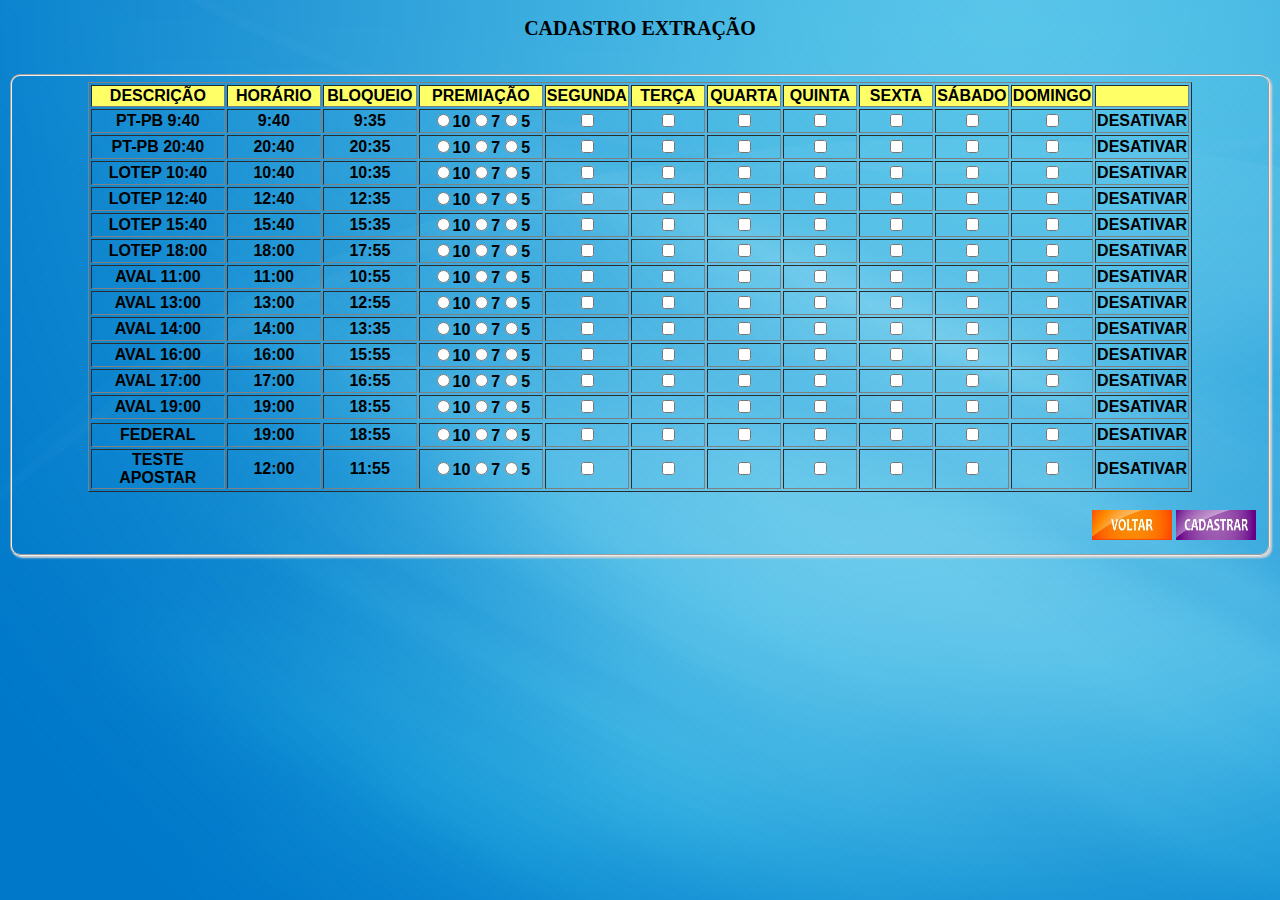
==== ftp site/CadastroExtracao.html @ 75814ef1 "commit 2 - ftp e teste de dados" ====
<!DOCTYPE html>
<html lang="pt-br">
<head>


     <meta charset="utf-8">
	<title>| CADASTRO EXTRAÇÃO |</title>
	<h2>CADASTRO EXTRAÇÃO</h2>
	<link rel="stylesheet" href="css/estilo1.css"/>
  <script src="cadastro.js"></script>
	
</head>
<style>
			html {
   			 min-height: 100%; 
		}

	body {
background: url("img/img01.jpg");

		}

	</style>
  
	<div>
<body>
<form class="formcad">
</div>
	<br/>
  
	<center>
<fieldset id="f001">

<center><table border="1">
<tr><center>
  <td width="130" bgcolor="#ffff66"><center>DESCRIÇÃO</center></td>
  <td width="90" bgcolor="#ffff66"><center>HORÁRIO</center></td>
  <td width="90" bgcolor="#ffff66"><center>BLOQUEIO</center></td>
  <td width="90" bgcolor="#ffff66"><center>PREMIAÇÃO</center></td>
  <td width="70" bgcolor="#ffff66"><center>SEGUNDA</center></td>
  <td width="70" bgcolor="#ffff66"><center>TERÇA</center></td>
  <td width="70" bgcolor="#ffff66"><center>QUARTA</center></td>
  <td width="70" bgcolor="#ffff66"><center>QUINTA</center></td>
  <td width="70" bgcolor="#ffff66"><center>SEXTA</center></td>
  <td width="70" bgcolor="#ffff66"><center>SÁBADO</center></td>
  <td width="70" bgcolor="#ffff66"><center>DOMINGO</center></td>
  <td width="70" bgcolor="#ffff66"><center></center></td>
</tr></center>
<tr>
  <td width="90"><center>PT-PB 9:40</center></td><td width="90"><center>9:40</center></td><td width="90"><center>9:35</center></td><td width="100"><center><input type="radio" name="PT-PB 9:40" value="v1" id="premio10">10<input type="radio" name="PT-PB 9:40" value="v2" id="premio7">7<input type="radio" name="PT-PB 9:40" value="v3" id="premio5">5<td width="70"><center><input type="checkbox" name="segunda"></center></td></td><td width="70"><center><input type="checkbox" name="terca"></center></td></td><td width="70"><center><input type="checkbox" name="quarta"></center></td></td><td width="70"><center><input type="checkbox" name="quinta"></center></td></td><td width="70"><center><input type="checkbox" name="sexta"></center></td></td><td width="70"><center><input type="checkbox" name="sabado"></center></td></td><td width="70"><center><input type="checkbox" name="domingo"></center></td>
  <td width="70"><center><button type="submit" class="bt bt-vm">DESATIVAR</button></center></td>
</tr>
<tr>
  <td width="90"><center>PT-PB 20:40</center></td><td width="90"><center>20:40</center></td><td width="90"><center>20:35</center></td><td width="120"><center><input type="radio" name="PT-PB 20:40" value="v1" id="premio10">10<input type="radio" name="PT-PB 20:40" value="v2" id="premio7">7<input type="radio" name="PT-PB 20:40" value="v3" id="premio5">5<td width="70"><center><input type="checkbox" name="segunda"></center></td></td><td width="70"><center><input type="checkbox" name="terca"></center></td></td><td width="70"><center><input type="checkbox" name="quarta"></center></td></td><td width="70"><center><input type="checkbox" name="quinta"></center></td></td><td width="70"><center><input type="checkbox" name="sexta"></center></td></td><td width="70"><center><input type="checkbox" name="sabado"></center></td></td><td width="70"><center><input type="checkbox" name="domingo"></center></td>
  <td width="70"><center><button type="submit" class="bt bt-vm">DESATIVAR</button></center></td>
</tr>
<tr>
  <td width="90"><center>LOTEP 10:40</center></td><td width="90"><center>10:40</center></td><td width="90"><center>10:35</center></td><td width="100"><center><input type="radio" name="LOTEP 10:40" value="v1" id="premio10">10<input type="radio" name="LOTEP 10:40" value="v2" id="premio7">7<input type="radio" name="LOTEP 10:40" value="v3" id="premio5">5<td width="70"><center><input type="checkbox" name="segunda"></center></td></td><td width="70"><center><input type="checkbox" name="terca"></center></td></td><td width="70"><center><input type="checkbox" name="quarta"></center></td></td><td width="70"><center><input type="checkbox" name="quinta"></center></td></td><td width="70"><center><input type="checkbox" name="sexta"></center></td></td><td width="70"><center><input type="checkbox" name="sabado"></center></td></td><td width="70"><center><input type="checkbox" name="domingo"></center></td>
  <td width="70"><center><button type="submit" class="bt bt-vm">DESATIVAR</button></center></td>
</tr>
<tr>
  <td width="90"><center>LOTEP 12:40</center></td><td width="90"><center>12:40</center></td><td width="90"><center>12:35</center></td><td width="100"><center><input type="radio" name="LOTEP 12:40" value="v1" id="premio10">10<input type="radio" name="LOTEP 12:40" value="v2" id="premio7">7<input type="radio" name="LOTEP 12:40" value="v3" id="premio5">5<td width="70"><center><input type="checkbox" name="segunda"></center></td></td><td width="70"><center><input type="checkbox" name="terca"></center></td></td><td width="70"><center><input type="checkbox" name="quarta"></center></td></td><td width="70"><center><input type="checkbox" name="quinta"></center></td></td><td width="70"><center><input type="checkbox" name="sexta"></center></td></td><td width="70"><center><input type="checkbox" name="sabado"></center></td></td><td width="70"><center><input type="checkbox" name="domingo"></center></td>
  <td width="70"><center><button type="submit" class="bt bt-vm">DESATIVAR</button></center></td>
</tr>
<tr>
  <td width="90"><center>LOTEP 15:40</center></td><td width="90"><center>15:40</center></td><td width="90"><center>15:35</center></td><td width="100"><center><input type="radio" name="LOTEP 15:40" value="v1" id="premio10">10<input type="radio" name="LOTEP 15:40" value="v2" id="premio7">7<input type="radio" name="LOTEP 15:40" value="v3" id="premio5">5<td width="70"><center><input type="checkbox" name="segunda"></center></td></td><td width="70"><center><input type="checkbox" name="terca"></center></td></td><td width="70"><center><input type="checkbox" name="quarta"></center></td></td><td width="70"><center><input type="checkbox" name="quinta"></center></td></td><td width="70"><center><input type="checkbox" name="sexta"></center></td></td><td width="70"><center><input type="checkbox" name="sabado"></center></td></td><td width="70"><center><input type="checkbox" name="domingo"></center></td>
  <td width="70"><center><button type="submit" class="bt bt-vm">DESATIVAR</button></center></td>
</tr>
<tr>
  <td width="90"><center>LOTEP 18:00</center></td><td width="90"><center>18:00</center></td><td width="90"><center>17:55</center></td><td width="100"><center><input type="radio" name="LOTEP 18:00" value="v1" id="premio10">10<input type="radio" name="LOTEP 18:00" value="v2" id="premio7">7<input type="radio" name="LOTEP 18:00" value="v3" id="premio5">5<td width="70"><center><input type="checkbox" name="segunda"></center></td></td><td width="70"><center><input type="checkbox" name="terca"></center></td></td><td width="70"><center><input type="checkbox" name="quarta"></center></td></td><td width="70"><center><input type="checkbox" name="quinta"></center></td></td><td width="70"><center><input type="checkbox" name="sexta"></center></td></td><td width="70"><center><input type="checkbox" name="sabado"></center></td></td><td width="70"><center><input type="checkbox" name="domingo"></center></td>
  <td width="70"><center><button type="submit" class="bt bt-vm">DESATIVAR</button></center></td>
</tr>
<tr>
  <td width="90"><center>AVAL 11:00</center></td><td width="90"><center>11:00</center></td><td width="90"><center>10:55</center></td><td width="100"><center><input type="radio" name="AVAL 11:00" value="v1" id="premio10">10<input type="radio" name="AVAL 11:00" value="v2" id="premio7">7<input type="radio" name="AVAL 11:00" value="v3" id="premio5">5<td width="70"><center><input type="checkbox" name="segunda"></center></td></td><td width="70"><center><input type="checkbox" name="terca"></center></td></td><td width="70"><center><input type="checkbox" name="quarta"></center></td></td><td width="70"><center><input type="checkbox" name="quinta"></center></td></td><td width="70"><center><input type="checkbox" name="sexta"></center></td></td><td width="70"><center><input type="checkbox" name="sabado"></center></td></td><td width="70"><center><input type="checkbox" name="domingo"></center></td>
  <td width="70"><center><button type="submit" class="bt bt-vm">DESATIVAR</button></center></td>
</tr>
<tr>
  <td width="90"><center>AVAL 13:00</center></td><td width="90"><center>13:00</center></td><td width="90"><center>12:55</center></td><td width="100"><center><input type="radio" name="AVAL 13:00" value="v1" id="premio10">10<input type="radio" name="AVAL 13:00V" value="v2" id="premio7">7<input type="radio" name="AVAL 13:00" value="v3" id="premio5">5<td width="70"><center><input type="checkbox" name="segunda"></center></td></td><td width="70"><center><input type="checkbox" name="terca"></center></td></td><td width="70"><center><input type="checkbox" name="quarta"></center></td></td><td width="70"><center><input type="checkbox" name="quinta"></center></td></td><td width="70"><center><input type="checkbox" name="sexta"></center></td></td><td width="70"><center><input type="checkbox" name="sabado"></center></td></td><td width="70"><center><input type="checkbox" name="domingo"></center></td>
  <td width="70"><center><button type="submit" class="bt bt-vm">DESATIVAR</button></center></td>
</tr>
<tr>
  <td width="90"><center>AVAL 14:00</center></td><td width="90"><center>14:00</center></td><td width="90"><center>13:35</center></td><td width="100"><center><input type="radio" name="AVAL 14:00" value="v1" id="premio10">10<input type="radio" name="AVAL 14:00" value="v2" id="premio7">7<input type="radio" name="AVAL 14:00" value="v3" id="premio5">5<td width="70"><center><input type="checkbox" name="segunda"></center></td></td><td width="70"><center><input type="checkbox" name="terca"></center></td></td><td width="70"><center><input type="checkbox" name="quarta"></center></td></td><td width="70"><center><input type="checkbox" name="quinta"></center></td></td><td width="70"><center><input type="checkbox" name="sexta"></center></td></td><td width="70"><center><input type="checkbox" name="sabado"></center></td></td><td width="70"><center><input type="checkbox" name="domingo"></center></td>
  <td width="70"><center><button type="submit" class="bt bt-vm">DESATIVAR</button></center></td>
</tr>
<tr>
  <td width="90"><center>AVAL 16:00</center></td><td width="90"><center>16:00</center></td><td width="90"><center>15:55</center></td><td width="100"><center><input type="radio" name="AVAL 16:00" value="v1" id="premio10">10<input type="radio" name="AVAL 16:00" value="v2" id="premio7">7<input type="radio" name="AVAL 16:00" value="v3" id="premio5">5<td width="70"><center><input type="checkbox" name="segunda"></center></td></td><td width="70"><center><input type="checkbox" name="terca"></center></td></td><td width="70"><center><input type="checkbox" name="quarta"></center></td></td><td width="70"><center><input type="checkbox" name="quinta"></center></td></td><td width="70"><center><input type="checkbox" name="sexta"></center></td></td><td width="70"><center><input type="checkbox" name="sabado"></center></td></td><td width="70"><center><input type="checkbox" name="domingo"></center></td>
  <td width="70"><center><button type="submit" class="bt bt-vm">DESATIVAR</button></center></td>
</tr>
<tr>
  <td width="90"><center>AVAL 17:00</center></td><td width="90"><center>17:00</center></td><td width="90"><center>16:55</center></td><td width="100"><center><input type="radio" name="AVAL 17:00" value="v1" id="premio10">10<input type="radio" name="AVAL 17:00" value="v2" id="premio7">7<input type="radio" name="AVAL 17:00" value="v3" id="premio5">5<td width="70"><center><input type="checkbox" name="segunda"></center></td></td><td width="70"><center><input type="checkbox" name="terca"></center></td></td><td width="70"><center><input type="checkbox" name="quarta"></center></td></td><td width="70"><center><input type="checkbox" name="quinta"></center></td></td><td width="70"><center><input type="checkbox" name="sexta"></center></td></td><td width="70"><center><input type="checkbox" name="sabado"></center></td></td><td width="70"><center><input type="checkbox" name="domingo"></center></td>
  <td width="70"><center><button type="submit" class="bt bt-vm">DESATIVAR</button></center></td>
</tr>
<tr>
  <td width="90"><center>AVAL 19:00</center></td><td width="90"><center>19:00</center></td><td width="90"><center>18:55</center></td><td width="100"><center><input type="radio" name="AVAL 19:00" value="v1" id="premio10">10<input type="radio" name="AVAL 19:00" value="v2" id="premio7">7<input type="radio" name="AVAL 19:00" value="v3" id="premio5">5<td width="70"><center><input type="checkbox" name="segunda"></center></td></td><td width="70"><center><input type="checkbox" name="terca"></center></td></td><td width="70"><center><input type="checkbox" name="quarta"></center></td></td><td width="70"><center><input type="checkbox" name="quinta"></center></td></td><td width="70"><center><input type="checkbox" name="sexta"></center></td></td><td width="70"><center><input type="checkbox" name="sabado"></center></td></td><td width="70"><center><input type="checkbox" name="domingo"></center></td>
  <td width="70"><center><button type="submit" class="bt bt-vm">DESATIVAR</button></center></td>
</tr>
<tr>
<tr>
  <td width="90"><center>FEDERAL</center></td><td width="90"><center>19:00</center></td><td width="90"><center>18:55</center></td><td width="100"><center><input type="radio" name="FEDERAL" value="v1" id="premio10">10<input type="radio" name="FEDERAL" value="v2" id="premio7">7<input type="radio" name="FEDERAL" value="v3" id="premio5">5<td width="70"><center><input type="checkbox" name="segunda"></center></td></td><td width="70"><center><input type="checkbox" name="terca"></center></td></td><td width="70"><center><input type="checkbox" name="quarta"></center></td></td><td width="70"><center><input type="checkbox" name="quinta"></center></td></td><td width="70"><center><input type="checkbox" name="sexta"></center></td></td><td width="70"><center><input type="checkbox" name="sabado"></center></td></td><td width="70"><center><input type="checkbox" name="domingo"></center></td>
  <td width="70"><center><button type="submit" class="bt bt-vm">DESATIVAR</button></center></td>
</tr>
<tr>
  <td width="90"><center>TESTE APOSTAR</center></td><td width="90"><center>12:00</center></td><td width="90"><center>11:55</center></td><td width="100"><center><input type="radio" name="TESTE APOSTAR" value="v1" id="premio10">10<input type="radio" name="TESTE APOSTAR" value="v2" id="premio7">7<input type="radio" name="TESTE APOSTAR" value="v3" id="premio5">5<td width="70"><center><input type="checkbox" name="segunda"></center></td></td><td width="70"><center><input type="checkbox" name="terca"></center></td></td><td width="70"><center><input type="checkbox" name="quarta"></center></td></td><td width="70"><center><input type="checkbox" name="quinta"></center></td></td><td width="70"><center><input type="checkbox" name="sexta"></center></td></td><td width="70"><center><input type="checkbox" name="sabado"></center></td></td><td width="70"><center><input type="checkbox" name="domingo"></center></td>
  <td width="70"><center><button type="submit" class="bt bt-vm">DESATIVAR</button></center></td>
</tr>
</table></center>
<tr>
  
</tr>
&emsp;
<div id="rodape">   
  <a href="index.html"><img border="0" src="img/botaovoltar.jpg" width="80px" height="30px" /></a>                             

  <button type="submit" aria-label="" id="formbutton">
      <img src="img/botaocadastrar1.jpg" width="80px" height="30px" />
  </button>

</div>

</tr>
</table>
</center>

</fieldset>
</center>



</form>

</div>

</body>
</html>
---- ftp site/css/estilo1.css ----
h2{
            font-family: verdana;
            font-size: 15pt;
            text-align: center;
        }
        h3{
            font-family: arial;
            font-size: 14pt;
        }
            
        p {

            font-family: arial;
            font-size: 12pt;
        }
        label{

            font-family: arial;
            font-size: 12pt;          
        }

        form{
            width: 700px;
            align-content: center;
            margin: auto;
            background-color: white;
            border-radius: 10px;
        }
        input#b{
            border-radius: 1px;
            border: 1px;

        }
        fieldset{
        	color: black;
            font-weight: bold;
            font-size: 12pt;
            font-family: arial;
            border-radius: 10px;
            box-shadow: 2px 2px 2px lightgray;
        }
        fieldset#f1{
            background-color: #66CCFF;
            border-radius: 10px;
            box-shadow: 2px 2px 2px lightgray;
        }
        fieldset#f2{
            background-color: #66CCFF;
            border-radius: 10px;
            box-shadow: 2px 2px 2px lightgray;
           } 
        fieldset#f02{
            background-color: #66CCFF;
            border-radius: 10px;
            box-shadow: 2px 2px 2px lightgray;
            position: absolute;
            top: 100px;
            left: 100px;
        }
        fieldset#f3{
            background-color: #66CCFF;
            border-radius: 10px;
            box-shadow: 2px 2px 2px lightgray;
            text-align: center;
        }


        div#regiao{
            width: 100px;
        }
        div#area{
            width: 200px;
        }
        input:hover {
            background-color: lightgray;

        }
        div#corpo
        {
            font-family: Tahoma;
            text-align: center;
            font-size: 12pt;
        }
        fieldset#brapidinha {
            width: 190px;
            height: 37px;
            display: inline-block;
            background-color: #66CCFF;
            text-align: center;
            box-shadow: 2px 2px 2px lightgray;
       }
       fieldset#cpremio{
            width: 185px;
            height: 37px;
            display: inline-block;
            background-color: #66CCFF;
            text-align: center;   
            box-shadow: 2px 2px 2px lightgray; 
           } 
       fieldset#cpremio2{
            width: 190px;
            height: 37px;
            align-content: center;
            background-color: #66CCFF;
            text-align: center;   
            box-shadow: 2px 2px 2px lightgray;
        
       }
       fieldset#cpoule{
            width: 190px;
            height: 37px;
            display: inline-block;
            background-color: #66CCFF;
            text-align: center;
            box-shadow: 2px 2px 2px lightgray;
        }

       div#rodape{
        text-align: right;
       }
       div#voltar{
            alignment-baseline: absolute;
       }
       fieldset .grupo .campo{
            float: left;
            margin-right: 1em;
       }
       
       /*ajustar para tablets*/
       @media screen and (max-width: 750px){
       		section, aside{
       			width: 125%;
       			}
       }

       /*ajustar para celular*/
       @media screen and (max-width: 300px){
       		nav li {
       			float: none;
       			width: 100%;
       		}
       		}

       		button {
  				all: unset;
  				cursor: pointer;
  				outline: revert;
			}
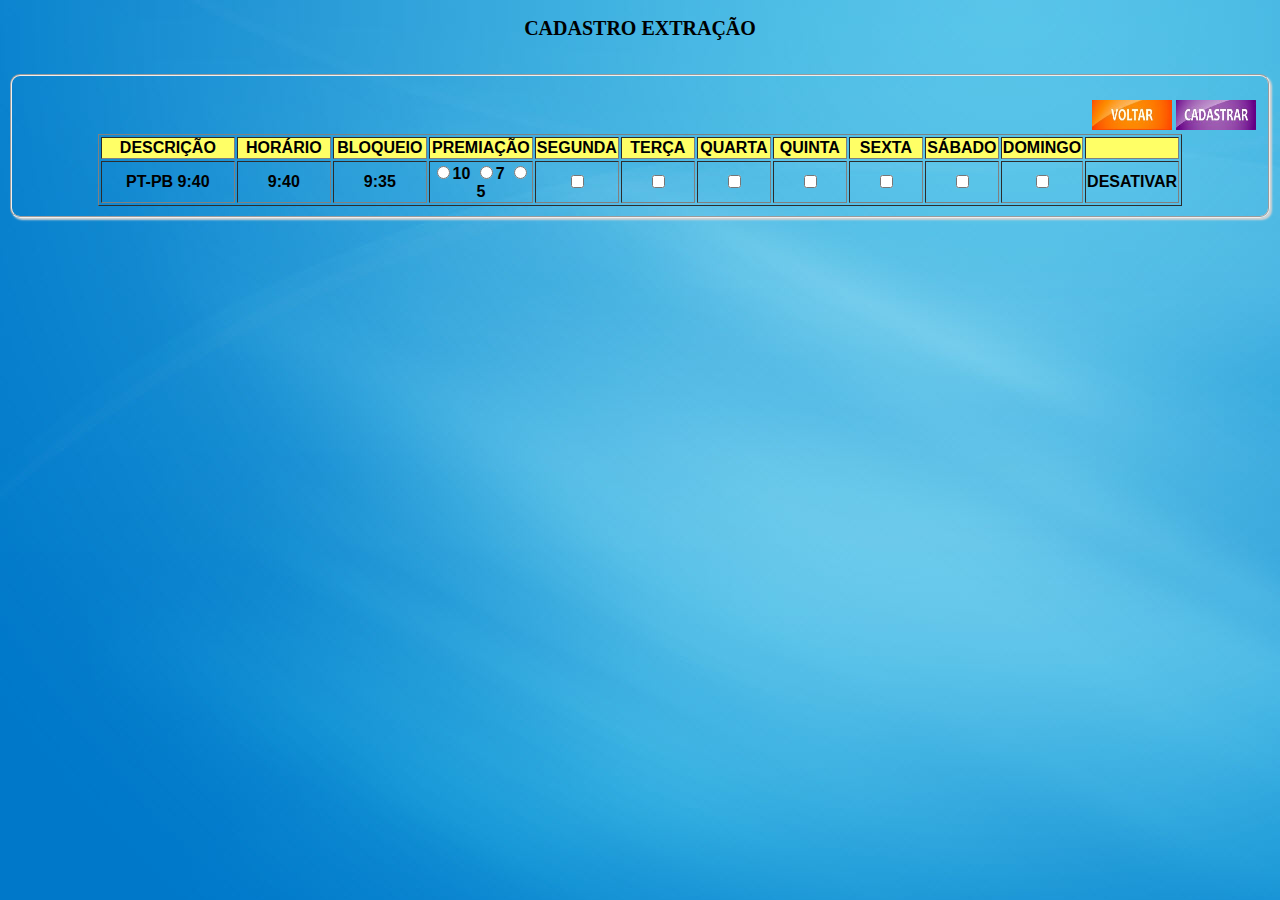
==== commit 409ef55a: "update javascript tr" ====
--- a/ftp site/CadastroExtracao.html
+++ b/ftp site/CadastroExtracao.html
@@ -3,11 +3,11 @@
 <head>
 
 
-     <meta charset="utf-8">
+  <meta charset="utf-8">
 	<title>| CADASTRO EXTRAÇÃO |</title>
 	<h2>CADASTRO EXTRAÇÃO</h2>
 	<link rel="stylesheet" href="css/estilo1.css"/>
-  <script src="cadastro.js"></script>
+ 
 	
 </head>
 <style>
@@ -46,11 +46,47 @@
   <td width="70" bgcolor="#ffff66"><center>DOMINGO</center></td>
   <td width="70" bgcolor="#ffff66"><center></center></td>
 </tr></center>
-<tr>
-  <td width="90"><center>PT-PB 9:40</center></td><td width="90"><center>9:40</center></td><td width="90"><center>9:35</center></td><td width="100"><center><input type="radio" name="PT-PB 9:40" value="v1" id="premio10">10<input type="radio" name="PT-PB 9:40" value="v2" id="premio7">7<input type="radio" name="PT-PB 9:40" value="v3" id="premio5">5<td width="70"><center><input type="checkbox" name="segunda"></center></td></td><td width="70"><center><input type="checkbox" name="terca"></center></td></td><td width="70"><center><input type="checkbox" name="quarta"></center></td></td><td width="70"><center><input type="checkbox" name="quinta"></center></td></td><td width="70"><center><input type="checkbox" name="sexta"></center></td></td><td width="70"><center><input type="checkbox" name="sabado"></center></td></td><td width="70"><center><input type="checkbox" name="domingo"></center></td>
+
+
+
+
+
+<tr id="linha1">
+  <td width="90" id="descricao1"><center>PT-PB 9:40</center></td>
+  <td width="90" id="horario1"><center>9:40</center></td>
+  <td width="90" id="bloqueio1"><center>9:35</center></td>
+  <td width="100"><center>
+  <input type="radio" name="PT-PB 9:40" value="10" id="premio10">10
+  <input type="radio" name="PT-PB 9:40" value="7" id="premio7">7
+  <input type="radio" name="PT-PB 9:40" value="5" id="premio5">5
+  </center></td>
+  <td width="70"><center><input type="checkbox" name="segunda" id="segunda1"></center></td>
+<td width="70"><center><input type="checkbox" name="terca" id="terca1"></center></td>
+<td width="70"><center><input type="checkbox" name="quarta" id="quarta1"></center></td>
+<td width="70"><center><input type="checkbox" name="quinta" id="quinta1"></center></td>
+<td width="70"><center><input type="checkbox" name="sexta" id="sexta1"></center></td>
+<td width="70"><center><input type="checkbox" name="sabado" id="sabado1"></center></td>
+<td width="70"><center><input type="checkbox" name="domingo" id="domingo1"></center></td>
   <td width="70"><center><button type="submit" class="bt bt-vm">DESATIVAR</button></center></td>
 </tr>
-<tr>
+
+
+
+
+
+
+
+
+
+
+
+
+
+
+
+
+
+<!--<tr>
   <td width="90"><center>PT-PB 20:40</center></td><td width="90"><center>20:40</center></td><td width="90"><center>20:35</center></td><td width="120"><center><input type="radio" name="PT-PB 20:40" value="v1" id="premio10">10<input type="radio" name="PT-PB 20:40" value="v2" id="premio7">7<input type="radio" name="PT-PB 20:40" value="v3" id="premio5">5<td width="70"><center><input type="checkbox" name="segunda"></center></td></td><td width="70"><center><input type="checkbox" name="terca"></center></td></td><td width="70"><center><input type="checkbox" name="quarta"></center></td></td><td width="70"><center><input type="checkbox" name="quinta"></center></td></td><td width="70"><center><input type="checkbox" name="sexta"></center></td></td><td width="70"><center><input type="checkbox" name="sabado"></center></td></td><td width="70"><center><input type="checkbox" name="domingo"></center></td>
   <td width="70"><center><button type="submit" class="bt bt-vm">DESATIVAR</button></center></td>
 </tr>
@@ -99,19 +135,28 @@
   <td width="90"><center>FEDERAL</center></td><td width="90"><center>19:00</center></td><td width="90"><center>18:55</center></td><td width="100"><center><input type="radio" name="FEDERAL" value="v1" id="premio10">10<input type="radio" name="FEDERAL" value="v2" id="premio7">7<input type="radio" name="FEDERAL" value="v3" id="premio5">5<td width="70"><center><input type="checkbox" name="segunda"></center></td></td><td width="70"><center><input type="checkbox" name="terca"></center></td></td><td width="70"><center><input type="checkbox" name="quarta"></center></td></td><td width="70"><center><input type="checkbox" name="quinta"></center></td></td><td width="70"><center><input type="checkbox" name="sexta"></center></td></td><td width="70"><center><input type="checkbox" name="sabado"></center></td></td><td width="70"><center><input type="checkbox" name="domingo"></center></td>
   <td width="70"><center><button type="submit" class="bt bt-vm">DESATIVAR</button></center></td>
 </tr>
+
 <tr>
   <td width="90"><center>TESTE APOSTAR</center></td><td width="90"><center>12:00</center></td><td width="90"><center>11:55</center></td><td width="100"><center><input type="radio" name="TESTE APOSTAR" value="v1" id="premio10">10<input type="radio" name="TESTE APOSTAR" value="v2" id="premio7">7<input type="radio" name="TESTE APOSTAR" value="v3" id="premio5">5<td width="70"><center><input type="checkbox" name="segunda"></center></td></td><td width="70"><center><input type="checkbox" name="terca"></center></td></td><td width="70"><center><input type="checkbox" name="quarta"></center></td></td><td width="70"><center><input type="checkbox" name="quinta"></center></td></td><td width="70"><center><input type="checkbox" name="sexta"></center></td></td><td width="70"><center><input type="checkbox" name="sabado"></center></td></td><td width="70"><center><input type="checkbox" name="domingo"></center></td>
-  <td width="70"><center><button type="submit" class="bt bt-vm">DESATIVAR</button></center></td>
+  <td width="70"><center><button type="button" </button>class="bt bt-vm">DESATIVAR</button></center></td>
 </tr>
 </table></center>
 <tr>
+-->
+
   
 </tr>
+
+
+
+
+
 &emsp;
 <div id="rodape">   
   <a href="index.html"><img border="0" src="img/botaovoltar.jpg" width="80px" height="30px" /></a>                             
 
-  <button type="submit" aria-label="" id="formbutton">
+
+  <button aria-label="" id="btn" type="submit" onclick="submitForm(); return false">
       <img src="img/botaocadastrar1.jpg" width="80px" height="30px" />
   </button>
 
@@ -131,4 +176,5 @@
 </div>
 
 </body>
+<script src="cadastro.js"></script>
 </html>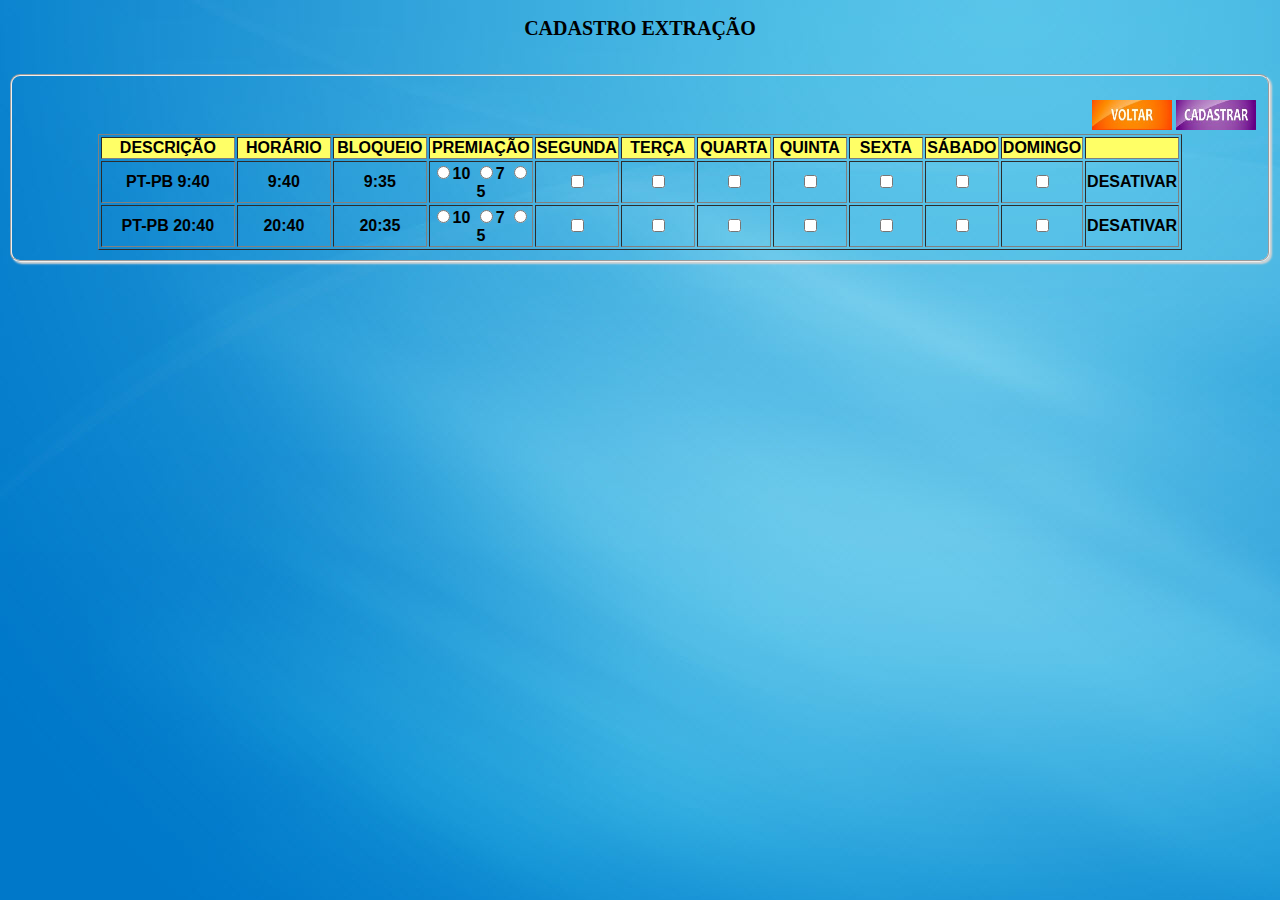
==== commit 7241e13b: "updated fetch with JSON on body - alter type horario and bloqueio for String" ====
--- a/ftp site/CadastroExtracao.html
+++ b/ftp site/CadastroExtracao.html
@@ -50,15 +50,15 @@
 
 
 
-
-<tr id="linha1">
+<!--Linha 1-->
+<tr>
   <td width="90" id="descricao1"><center>PT-PB 9:40</center></td>
   <td width="90" id="horario1"><center>9:40</center></td>
   <td width="90" id="bloqueio1"><center>9:35</center></td>
   <td width="100"><center>
-  <input type="radio" name="PT-PB 9:40" value="10" id="premio10">10
-  <input type="radio" name="PT-PB 9:40" value="7" id="premio7">7
-  <input type="radio" name="PT-PB 9:40" value="5" id="premio5">5
+  <input type="radio" name="PT-PB 9:40" value="10" id="premio1_10">10
+  <input type="radio" name="PT-PB 9:40" value="7" id="premio1_7">7
+  <input type="radio" name="PT-PB 9:40" value="5" id="premio1_5">5
   </center></td>
   <td width="70"><center><input type="checkbox" name="segunda" id="segunda1"></center></td>
 <td width="70"><center><input type="checkbox" name="terca" id="terca1"></center></td>
@@ -77,6 +77,32 @@
 
 
 
+<!--Linha 2-->
+<tr>
+  <td width="90" id="descricao2"><center>PT-PB 20:40</center></td>
+  <td width="90" id="horario2"><center>20:40</center></td>
+  <td width="90" id="bloqueio2"><center>20:35</center></td>
+  <td width="100"><center>
+  <input type="radio" name="PT-PB 20:40" value="10" id="premio2_10">10
+  <input type="radio" name="PT-PB 20:40" value="7" id="premio2_7">7
+  <input type="radio" name="PT-PB 20:40" value="5" id="premio2_5">5
+  </center></td>
+  <td width="70"><center><input type="checkbox" name="segunda" id="segunda2"></center></td>
+<td width="70"><center><input type="checkbox" name="terca" id="terca2"></center></td>
+<td width="70"><center><input type="checkbox" name="quarta" id="quarta2"></center></td>
+<td width="70"><center><input type="checkbox" name="quinta" id="quinta2"></center></td>
+<td width="70"><center><input type="checkbox" name="sexta" id="sexta2"></center></td>
+<td width="70"><center><input type="checkbox" name="sabado" id="sabado2"></center></td>
+<td width="70"><center><input type="checkbox" name="domingo" id="domingo2"></center></td>
+  <td width="70"><center><button type="submit" class="bt bt-vm">DESATIVAR</button></center></td>
+</tr>
+
+
+
+
+
+
+
 
 
 
@@ -156,7 +182,7 @@
   <a href="index.html"><img border="0" src="img/botaovoltar.jpg" width="80px" height="30px" /></a>                             
 
 
-  <button aria-label="" id="btn" type="submit" onclick="submitForm(); return false">
+  <button aria-label="" id="btn" type="button">
       <img src="img/botaocadastrar1.jpg" width="80px" height="30px" />
   </button>
 
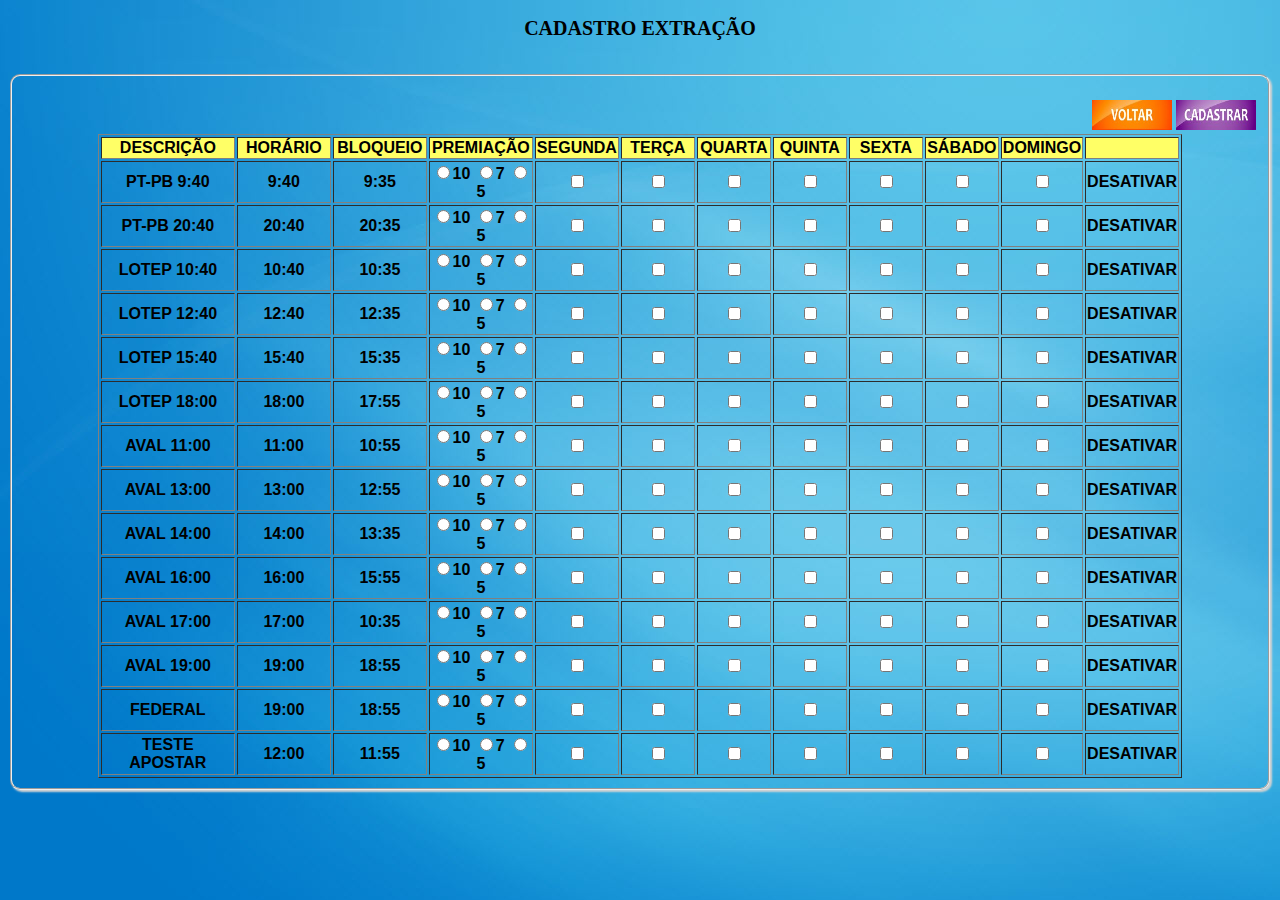
==== commit cd640121: "Projeto Sysbanca 1.0" ====
--- a/ftp site/CadastroExtracao.html
+++ b/ftp site/CadastroExtracao.html
@@ -70,13 +70,6 @@
   <td width="70"><center><button type="submit" class="bt bt-vm">DESATIVAR</button></center></td>
 </tr>
 
-
-
-
-
-
-
-
 <!--Linha 2-->
 <tr>
   <td width="90" id="descricao2"><center>PT-PB 20:40</center></td>
@@ -97,91 +90,253 @@
   <td width="70"><center><button type="submit" class="bt bt-vm">DESATIVAR</button></center></td>
 </tr>
 
-
-
-
-
-
-
-
-
-
-
-
-
-
-
-
-<!--<tr>
-  <td width="90"><center>PT-PB 20:40</center></td><td width="90"><center>20:40</center></td><td width="90"><center>20:35</center></td><td width="120"><center><input type="radio" name="PT-PB 20:40" value="v1" id="premio10">10<input type="radio" name="PT-PB 20:40" value="v2" id="premio7">7<input type="radio" name="PT-PB 20:40" value="v3" id="premio5">5<td width="70"><center><input type="checkbox" name="segunda"></center></td></td><td width="70"><center><input type="checkbox" name="terca"></center></td></td><td width="70"><center><input type="checkbox" name="quarta"></center></td></td><td width="70"><center><input type="checkbox" name="quinta"></center></td></td><td width="70"><center><input type="checkbox" name="sexta"></center></td></td><td width="70"><center><input type="checkbox" name="sabado"></center></td></td><td width="70"><center><input type="checkbox" name="domingo"></center></td>
-  <td width="70"><center><button type="submit" class="bt bt-vm">DESATIVAR</button></center></td>
-</tr>
-<tr>
-  <td width="90"><center>LOTEP 10:40</center></td><td width="90"><center>10:40</center></td><td width="90"><center>10:35</center></td><td width="100"><center><input type="radio" name="LOTEP 10:40" value="v1" id="premio10">10<input type="radio" name="LOTEP 10:40" value="v2" id="premio7">7<input type="radio" name="LOTEP 10:40" value="v3" id="premio5">5<td width="70"><center><input type="checkbox" name="segunda"></center></td></td><td width="70"><center><input type="checkbox" name="terca"></center></td></td><td width="70"><center><input type="checkbox" name="quarta"></center></td></td><td width="70"><center><input type="checkbox" name="quinta"></center></td></td><td width="70"><center><input type="checkbox" name="sexta"></center></td></td><td width="70"><center><input type="checkbox" name="sabado"></center></td></td><td width="70"><center><input type="checkbox" name="domingo"></center></td>
-  <td width="70"><center><button type="submit" class="bt bt-vm">DESATIVAR</button></center></td>
-</tr>
-<tr>
-  <td width="90"><center>LOTEP 12:40</center></td><td width="90"><center>12:40</center></td><td width="90"><center>12:35</center></td><td width="100"><center><input type="radio" name="LOTEP 12:40" value="v1" id="premio10">10<input type="radio" name="LOTEP 12:40" value="v2" id="premio7">7<input type="radio" name="LOTEP 12:40" value="v3" id="premio5">5<td width="70"><center><input type="checkbox" name="segunda"></center></td></td><td width="70"><center><input type="checkbox" name="terca"></center></td></td><td width="70"><center><input type="checkbox" name="quarta"></center></td></td><td width="70"><center><input type="checkbox" name="quinta"></center></td></td><td width="70"><center><input type="checkbox" name="sexta"></center></td></td><td width="70"><center><input type="checkbox" name="sabado"></center></td></td><td width="70"><center><input type="checkbox" name="domingo"></center></td>
-  <td width="70"><center><button type="submit" class="bt bt-vm">DESATIVAR</button></center></td>
-</tr>
-<tr>
-  <td width="90"><center>LOTEP 15:40</center></td><td width="90"><center>15:40</center></td><td width="90"><center>15:35</center></td><td width="100"><center><input type="radio" name="LOTEP 15:40" value="v1" id="premio10">10<input type="radio" name="LOTEP 15:40" value="v2" id="premio7">7<input type="radio" name="LOTEP 15:40" value="v3" id="premio5">5<td width="70"><center><input type="checkbox" name="segunda"></center></td></td><td width="70"><center><input type="checkbox" name="terca"></center></td></td><td width="70"><center><input type="checkbox" name="quarta"></center></td></td><td width="70"><center><input type="checkbox" name="quinta"></center></td></td><td width="70"><center><input type="checkbox" name="sexta"></center></td></td><td width="70"><center><input type="checkbox" name="sabado"></center></td></td><td width="70"><center><input type="checkbox" name="domingo"></center></td>
-  <td width="70"><center><button type="submit" class="bt bt-vm">DESATIVAR</button></center></td>
-</tr>
-<tr>
-  <td width="90"><center>LOTEP 18:00</center></td><td width="90"><center>18:00</center></td><td width="90"><center>17:55</center></td><td width="100"><center><input type="radio" name="LOTEP 18:00" value="v1" id="premio10">10<input type="radio" name="LOTEP 18:00" value="v2" id="premio7">7<input type="radio" name="LOTEP 18:00" value="v3" id="premio5">5<td width="70"><center><input type="checkbox" name="segunda"></center></td></td><td width="70"><center><input type="checkbox" name="terca"></center></td></td><td width="70"><center><input type="checkbox" name="quarta"></center></td></td><td width="70"><center><input type="checkbox" name="quinta"></center></td></td><td width="70"><center><input type="checkbox" name="sexta"></center></td></td><td width="70"><center><input type="checkbox" name="sabado"></center></td></td><td width="70"><center><input type="checkbox" name="domingo"></center></td>
-  <td width="70"><center><button type="submit" class="bt bt-vm">DESATIVAR</button></center></td>
-</tr>
-<tr>
-  <td width="90"><center>AVAL 11:00</center></td><td width="90"><center>11:00</center></td><td width="90"><center>10:55</center></td><td width="100"><center><input type="radio" name="AVAL 11:00" value="v1" id="premio10">10<input type="radio" name="AVAL 11:00" value="v2" id="premio7">7<input type="radio" name="AVAL 11:00" value="v3" id="premio5">5<td width="70"><center><input type="checkbox" name="segunda"></center></td></td><td width="70"><center><input type="checkbox" name="terca"></center></td></td><td width="70"><center><input type="checkbox" name="quarta"></center></td></td><td width="70"><center><input type="checkbox" name="quinta"></center></td></td><td width="70"><center><input type="checkbox" name="sexta"></center></td></td><td width="70"><center><input type="checkbox" name="sabado"></center></td></td><td width="70"><center><input type="checkbox" name="domingo"></center></td>
-  <td width="70"><center><button type="submit" class="bt bt-vm">DESATIVAR</button></center></td>
-</tr>
-<tr>
-  <td width="90"><center>AVAL 13:00</center></td><td width="90"><center>13:00</center></td><td width="90"><center>12:55</center></td><td width="100"><center><input type="radio" name="AVAL 13:00" value="v1" id="premio10">10<input type="radio" name="AVAL 13:00V" value="v2" id="premio7">7<input type="radio" name="AVAL 13:00" value="v3" id="premio5">5<td width="70"><center><input type="checkbox" name="segunda"></center></td></td><td width="70"><center><input type="checkbox" name="terca"></center></td></td><td width="70"><center><input type="checkbox" name="quarta"></center></td></td><td width="70"><center><input type="checkbox" name="quinta"></center></td></td><td width="70"><center><input type="checkbox" name="sexta"></center></td></td><td width="70"><center><input type="checkbox" name="sabado"></center></td></td><td width="70"><center><input type="checkbox" name="domingo"></center></td>
-  <td width="70"><center><button type="submit" class="bt bt-vm">DESATIVAR</button></center></td>
-</tr>
-<tr>
-  <td width="90"><center>AVAL 14:00</center></td><td width="90"><center>14:00</center></td><td width="90"><center>13:35</center></td><td width="100"><center><input type="radio" name="AVAL 14:00" value="v1" id="premio10">10<input type="radio" name="AVAL 14:00" value="v2" id="premio7">7<input type="radio" name="AVAL 14:00" value="v3" id="premio5">5<td width="70"><center><input type="checkbox" name="segunda"></center></td></td><td width="70"><center><input type="checkbox" name="terca"></center></td></td><td width="70"><center><input type="checkbox" name="quarta"></center></td></td><td width="70"><center><input type="checkbox" name="quinta"></center></td></td><td width="70"><center><input type="checkbox" name="sexta"></center></td></td><td width="70"><center><input type="checkbox" name="sabado"></center></td></td><td width="70"><center><input type="checkbox" name="domingo"></center></td>
-  <td width="70"><center><button type="submit" class="bt bt-vm">DESATIVAR</button></center></td>
-</tr>
-<tr>
-  <td width="90"><center>AVAL 16:00</center></td><td width="90"><center>16:00</center></td><td width="90"><center>15:55</center></td><td width="100"><center><input type="radio" name="AVAL 16:00" value="v1" id="premio10">10<input type="radio" name="AVAL 16:00" value="v2" id="premio7">7<input type="radio" name="AVAL 16:00" value="v3" id="premio5">5<td width="70"><center><input type="checkbox" name="segunda"></center></td></td><td width="70"><center><input type="checkbox" name="terca"></center></td></td><td width="70"><center><input type="checkbox" name="quarta"></center></td></td><td width="70"><center><input type="checkbox" name="quinta"></center></td></td><td width="70"><center><input type="checkbox" name="sexta"></center></td></td><td width="70"><center><input type="checkbox" name="sabado"></center></td></td><td width="70"><center><input type="checkbox" name="domingo"></center></td>
-  <td width="70"><center><button type="submit" class="bt bt-vm">DESATIVAR</button></center></td>
-</tr>
-<tr>
-  <td width="90"><center>AVAL 17:00</center></td><td width="90"><center>17:00</center></td><td width="90"><center>16:55</center></td><td width="100"><center><input type="radio" name="AVAL 17:00" value="v1" id="premio10">10<input type="radio" name="AVAL 17:00" value="v2" id="premio7">7<input type="radio" name="AVAL 17:00" value="v3" id="premio5">5<td width="70"><center><input type="checkbox" name="segunda"></center></td></td><td width="70"><center><input type="checkbox" name="terca"></center></td></td><td width="70"><center><input type="checkbox" name="quarta"></center></td></td><td width="70"><center><input type="checkbox" name="quinta"></center></td></td><td width="70"><center><input type="checkbox" name="sexta"></center></td></td><td width="70"><center><input type="checkbox" name="sabado"></center></td></td><td width="70"><center><input type="checkbox" name="domingo"></center></td>
-  <td width="70"><center><button type="submit" class="bt bt-vm">DESATIVAR</button></center></td>
-</tr>
-<tr>
-  <td width="90"><center>AVAL 19:00</center></td><td width="90"><center>19:00</center></td><td width="90"><center>18:55</center></td><td width="100"><center><input type="radio" name="AVAL 19:00" value="v1" id="premio10">10<input type="radio" name="AVAL 19:00" value="v2" id="premio7">7<input type="radio" name="AVAL 19:00" value="v3" id="premio5">5<td width="70"><center><input type="checkbox" name="segunda"></center></td></td><td width="70"><center><input type="checkbox" name="terca"></center></td></td><td width="70"><center><input type="checkbox" name="quarta"></center></td></td><td width="70"><center><input type="checkbox" name="quinta"></center></td></td><td width="70"><center><input type="checkbox" name="sexta"></center></td></td><td width="70"><center><input type="checkbox" name="sabado"></center></td></td><td width="70"><center><input type="checkbox" name="domingo"></center></td>
-  <td width="70"><center><button type="submit" class="bt bt-vm">DESATIVAR</button></center></td>
-</tr>
-<tr>
-<tr>
-  <td width="90"><center>FEDERAL</center></td><td width="90"><center>19:00</center></td><td width="90"><center>18:55</center></td><td width="100"><center><input type="radio" name="FEDERAL" value="v1" id="premio10">10<input type="radio" name="FEDERAL" value="v2" id="premio7">7<input type="radio" name="FEDERAL" value="v3" id="premio5">5<td width="70"><center><input type="checkbox" name="segunda"></center></td></td><td width="70"><center><input type="checkbox" name="terca"></center></td></td><td width="70"><center><input type="checkbox" name="quarta"></center></td></td><td width="70"><center><input type="checkbox" name="quinta"></center></td></td><td width="70"><center><input type="checkbox" name="sexta"></center></td></td><td width="70"><center><input type="checkbox" name="sabado"></center></td></td><td width="70"><center><input type="checkbox" name="domingo"></center></td>
-  <td width="70"><center><button type="submit" class="bt bt-vm">DESATIVAR</button></center></td>
-</tr>
-
-<tr>
-  <td width="90"><center>TESTE APOSTAR</center></td><td width="90"><center>12:00</center></td><td width="90"><center>11:55</center></td><td width="100"><center><input type="radio" name="TESTE APOSTAR" value="v1" id="premio10">10<input type="radio" name="TESTE APOSTAR" value="v2" id="premio7">7<input type="radio" name="TESTE APOSTAR" value="v3" id="premio5">5<td width="70"><center><input type="checkbox" name="segunda"></center></td></td><td width="70"><center><input type="checkbox" name="terca"></center></td></td><td width="70"><center><input type="checkbox" name="quarta"></center></td></td><td width="70"><center><input type="checkbox" name="quinta"></center></td></td><td width="70"><center><input type="checkbox" name="sexta"></center></td></td><td width="70"><center><input type="checkbox" name="sabado"></center></td></td><td width="70"><center><input type="checkbox" name="domingo"></center></td>
-  <td width="70"><center><button type="button" </button>class="bt bt-vm">DESATIVAR</button></center></td>
-</tr>
-</table></center>
-<tr>
--->
-
-  
-</tr>
-
-
-
-
-
+<!--Linha 3-->
+<tr>
+  <td width="90" id="descricao3"><center>LOTEP 10:40</center></td>
+  <td width="90" id="horario3"><center>10:40</center></td>
+  <td width="90" id="bloqueio3"><center>10:35</center></td>
+  <td width="100"><center>
+  <input type="radio" name="LOTEP 10:40" value="10" id="premio3_10">10
+  <input type="radio" name="LOTEP 10:40" value="7" id="premio3_7">7
+  <input type="radio" name="LOTEP 10:40" value="5" id="premio3_5">5
+  </center></td>
+  <td width="70"><center><input type="checkbox" name="segunda" id="segunda3"></center></td>
+  <td width="70"><center><input type="checkbox" name="terca" id="terca3"></center></td>
+  <td width="70"><center><input type="checkbox" name="quarta" id="quarta3"></center></td>
+  <td width="70"><center><input type="checkbox" name="quinta" id="quinta3"></center></td>
+  <td width="70"><center><input type="checkbox" name="sexta" id="sexta3"></center></td>
+  <td width="70"><center><input type="checkbox" name="sabado" id="sabado3"></center></td>
+  <td width="70"><center><input type="checkbox" name="domingo" id="domingo3"></center></td>
+  <td width="70"><center><button type="submit" class="bt bt-vm">DESATIVAR</button></center></td>
+</tr>
+
+<!--Linha 4-->
+<tr>
+  <td width="90" id="descricao4"><center>LOTEP 12:40</center></td>
+  <td width="90" id="horario4"><center>12:40</center></td>
+  <td width="90" id="bloqueio4"><center>12:35</center></td>
+  <td width="100"><center>
+  <input type="radio" name="LOTEP 12:40" value="10" id="premio4_10">10
+  <input type="radio" name="LOTEP 12:40" value="7" id="premio4_7">7
+  <input type="radio" name="LOTEP 12:40" value="5" id="premio4_5">5
+  </center></td>
+  <td width="70"><center><input type="checkbox" name="segunda" id="segunda4"></center></td>
+  <td width="70"><center><input type="checkbox" name="terca" id="terca4"></center></td>
+  <td width="70"><center><input type="checkbox" name="quarta" id="quarta4"></center></td>
+  <td width="70"><center><input type="checkbox" name="quinta" id="quinta4"></center></td>
+  <td width="70"><center><input type="checkbox" name="sexta" id="sexta4"></center></td>
+  <td width="70"><center><input type="checkbox" name="sabado" id="sabado4"></center></td>
+  <td width="70"><center><input type="checkbox" name="domingo" id="domingo4"></center></td>
+  <td width="70"><center><button type="submit" class="bt bt-vm">DESATIVAR</button></center></td>
+</tr>
+
+
+<!--Linha 5-->
+<tr>
+  <td width="90" id="descricao5"><center>LOTEP 15:40</center></td>
+  <td width="90" id="horario5"><center>15:40</center></td>
+  <td width="90" id="bloqueio5"><center>15:35</center></td>
+  <td width="100"><center>
+  <input type="radio" name="LOTEP 15:40" value="10" id="premio5_10">10
+  <input type="radio" name="LOTEP 15:40" value="7" id="premio5_7">7
+  <input type="radio" name="LOTEP 15:40" value="5" id="premio5_5">5
+  </center></td>
+  <td width="70"><center><input type="checkbox" name="segunda" id="segunda5"></center></td>
+  <td width="70"><center><input type="checkbox" name="terca" id="terca5"></center></td>
+  <td width="70"><center><input type="checkbox" name="quarta" id="quarta5"></center></td>
+  <td width="70"><center><input type="checkbox" name="quinta" id="quinta5"></center></td>
+  <td width="70"><center><input type="checkbox" name="sexta" id="sexta5"></center></td>
+  <td width="70"><center><input type="checkbox" name="sabado" id="sabado5"></center></td>
+  <td width="70"><center><input type="checkbox" name="domingo" id="domingo5"></center></td>
+  <td width="70"><center><button type="submit" class="bt bt-vm">DESATIVAR</button></center></td>
+</tr>
+
+<!--Linha 6-->
+<tr>
+  <td width="90" id="descricao6"><center>LOTEP 18:00</center></td>
+  <td width="90" id="horario6"><center>18:00</center></td>
+  <td width="90" id="bloqueio6"><center>17:55</center></td>
+  <td width="100"><center>
+  <input type="radio" name="LOTEP 10:40" value="10" id="premio6_10">10
+  <input type="radio" name="LOTEP 10:40" value="7" id="premio6_7">7
+  <input type="radio" name="LOTEP 10:40" value="5" id="premio6_5">5
+  </center></td>
+  <td width="70"><center><input type="checkbox" name="segunda" id="segunda6"></center></td>
+  <td width="70"><center><input type="checkbox" name="terca" id="terca6"></center></td>
+  <td width="70"><center><input type="checkbox" name="quarta" id="quarta6"></center></td>
+  <td width="70"><center><input type="checkbox" name="quinta" id="quinta6"></center></td>
+  <td width="70"><center><input type="checkbox" name="sexta" id="sexta6"></center></td>
+  <td width="70"><center><input type="checkbox" name="sabado" id="sabado6"></center></td>
+  <td width="70"><center><input type="checkbox" name="domingo" id="domingo6"></center></td>
+  <td width="70"><center><button type="submit" class="bt bt-vm">DESATIVAR</button></center></td>
+</tr>
+
+<!--Linha 7-->
+<tr>
+  <td width="90" id="descricao7"><center>AVAL 11:00</center></td>
+  <td width="90" id="horario7"><center>11:00</center></td>
+  <td width="90" id="bloqueio7"><center>10:55</center></td>
+  <td width="100"><center>
+  <input type="radio" name="AVAL 11:00" value="10" id="premio7_10">10
+  <input type="radio" name="AVAL 11:00" value="7" id="premio7_7">7
+  <input type="radio" name="AVAL 11:00" value="5" id="premio7_5">5
+  </center></td>
+  <td width="70"><center><input type="checkbox" name="segunda" id="segunda7"></center></td>
+  <td width="70"><center><input type="checkbox" name="terca" id="terca7"></center></td>
+  <td width="70"><center><input type="checkbox" name="quarta" id="quarta7"></center></td>
+  <td width="70"><center><input type="checkbox" name="quinta" id="quinta7"></center></td>
+  <td width="70"><center><input type="checkbox" name="sexta" id="sexta7"></center></td>
+  <td width="70"><center><input type="checkbox" name="sabado" id="sabado7"></center></td>
+  <td width="70"><center><input type="checkbox" name="domingo" id="domingo7"></center></td>
+  <td width="70"><center><button type="submit" class="bt bt-vm">DESATIVAR</button></center></td>
+</tr>
+
+<!--Linha 8-->
+<tr>
+  <td width="90" id="descricao8"><center>AVAL 13:00</center></td>
+  <td width="90" id="horario8"><center>13:00</center></td>
+  <td width="90" id="bloqueio8"><center>12:55</center></td>
+  <td width="100"><center>
+  <input type="radio" name="AVAL 13:00" value="10" id="premio8_10">10
+  <input type="radio" name="AVAL 13:00" value="7" id="premio8_7">7
+  <input type="radio" name="AVAL 13:00" value="5" id="premio8_5">5
+  </center></td>
+  <td width="70"><center><input type="checkbox" name="segunda" id="segunda8"></center></td>
+  <td width="70"><center><input type="checkbox" name="terca" id="terca8"></center></td>
+  <td width="70"><center><input type="checkbox" name="quarta" id="quarta8"></center></td>
+  <td width="70"><center><input type="checkbox" name="quinta" id="quinta8"></center></td>
+  <td width="70"><center><input type="checkbox" name="sexta" id="sexta8"></center></td>
+  <td width="70"><center><input type="checkbox" name="sabado" id="sabado8"></center></td>
+  <td width="70"><center><input type="checkbox" name="sabado" id="domingo8"></center></td>
+  <td width="70"><center><button type="submit" class="bt bt-vm">DESATIVAR</button></center></td>
+
+  <!--Linha 9-->
+<tr>
+  <td width="90" id="descricao9"><center>AVAL 14:00</center></td>
+  <td width="90" id="horario9"><center>14:00</center></td>
+  <td width="90" id="bloqueio9"><center>13:35</center></td>
+  <td width="100"><center>
+  <input type="radio" name="AVAL 14:00" value="10" id="premio9_10">10
+  <input type="radio" name="AVAL 14:00" value="7" id="premio9_7">7
+  <input type="radio" name="AVAL 14:00" value="5" id="premio9_5">5
+  </center></td>
+  <td width="70"><center><input type="checkbox" name="segunda" id="segunda9"></center></td>
+  <td width="70"><center><input type="checkbox" name="terca" id="terca9"></center></td>
+  <td width="70"><center><input type="checkbox" name="quarta" id="quarta9"></center></td>
+  <td width="70"><center><input type="checkbox" name="quinta" id="quinta9"></center></td>
+  <td width="70"><center><input type="checkbox" name="sexta" id="sexta9"></center></td>
+  <td width="70"><center><input type="checkbox" name="sabado" id="sabado9"></center></td>
+  <td width="70"><center><input type="checkbox" name="domingo" id="domingo9"></center></td>
+  <td width="70"><center><button type="submit" class="bt bt-vm">DESATIVAR</button></center></td>
+</tr>
+
+<!--Linha 10-->
+<tr>
+  <td width="90" id="descricao10"><center>AVAL 16:00</center></td>
+  <td width="90" id="horario10"><center>16:00</center></td>
+  <td width="90" id="bloqueio10"><center>15:55</center></td>
+  <td width="100"><center>
+  <input type="radio" name="AVAL 16:00" value="10" id="premio10_10">10
+  <input type="radio" name="AVAL 16:00" value="7" id="premio10_7">7
+  <input type="radio" name="AVAL 16:00" value="5" id="premio10_5">5
+  </center></td>
+  <td width="70"><center><input type="checkbox" name="segunda" id="segunda10"></center></td>
+  <td width="70"><center><input type="checkbox" name="terca" id="terca10"></center></td>
+  <td width="70"><center><input type="checkbox" name="quarta" id="quarta10"></center></td>
+  <td width="70"><center><input type="checkbox" name="quinta" id="quinta10"></center></td>
+  <td width="70"><center><input type="checkbox" name="sexta" id="sexta10"></center></td>
+  <td width="70"><center><input type="checkbox" name="sabado" id="sabado10"></center></td>
+  <td width="70"><center><input type="checkbox" name="domingo" id="domingo10"></center></td>
+  <td width="70"><center><button type="submit" class="bt bt-vm">DESATIVAR</button></center></td>
+</tr>
+
+<!--Linha 11-->
+<tr>
+  <td width="90" id="descricao11"><center>AVAL 17:00</center></td>
+  <td width="90" id="horario11"><center>17:00</center></td>
+  <td width="90" id="bloqueio11"><center>10:35</center></td>
+  <td width="100"><center>
+  <input type="radio" name="AVAL 17:00" value="10" id="premio11_10">10
+  <input type="radio" name="AVAL 17:00" value="7" id="premio11_7">7
+  <input type="radio" name="AVAL 17:00" value="5" id="premio11_5">5
+  </center></td>
+  <td width="70"><center><input type="checkbox" name="segunda" id="segunda11"></center></td>
+  <td width="70"><center><input type="checkbox" name="terca" id="terca11"></center></td>
+  <td width="70"><center><input type="checkbox" name="quarta" id="quarta11"></center></td>
+  <td width="70"><center><input type="checkbox" name="quinta" id="quinta11"></center></td>
+  <td width="70"><center><input type="checkbox" name="sexta" id="sexta11"></center></td>
+  <td width="70"><center><input type="checkbox" name="sabado" id="sabado11"></center></td>
+  <td width="70"><center><input type="checkbox" name="domingo" id="domingo11"></center></td>
+  <td width="70"><center><button type="submit" class="bt bt-vm">DESATIVAR</button></center></td>
+</tr>
+
+<!--Linha 12-->
+<tr>
+  <td width="90" id="descricao12"><center>AVAL 19:00</center></td>
+  <td width="90" id="horario12"><center>19:00</center></td>
+  <td width="90" id="bloqueio12"><center>18:55</center></td>
+  <td width="100"><center>
+  <input type="radio" name="LOTEP 10:40" value="10" id="premio12_10">10
+  <input type="radio" name="LOTEP 10:40" value="7" id="premio12_7">7
+  <input type="radio" name="LOTEP 10:40" value="5" id="premio12_5">5
+  </center></td>
+  <td width="70"><center><input type="checkbox" name="segunda" id="segunda12"></center></td>
+  <td width="70"><center><input type="checkbox" name="terca" id="terca12"></center></td>
+  <td width="70"><center><input type="checkbox" name="quarta" id="quarta12"></center></td>
+  <td width="70"><center><input type="checkbox" name="quinta" id="quinta12"></center></td>
+  <td width="70"><center><input type="checkbox" name="sexta" id="sexta12"></center></td>
+  <td width="70"><center><input type="checkbox" name="sabado" id="sabado12"></center></td>
+  <td width="70"><center><input type="checkbox" name="domingo" id="domingo12"></center></td>
+  <td width="70"><center><button type="submit" class="bt bt-vm">DESATIVAR</button></center></td>
+</tr>
+
+<!--Linha 13-->
+<tr>
+  <td width="90" id="descricao13"><center>FEDERAL</center></td>
+  <td width="90" id="horario13"><center>19:00</center></td>
+  <td width="90" id="bloqueio13"><center>18:55</center></td>
+  <td width="100"><center>
+  <input type="radio" name="FEDERAL" value="10" id="premio13_10">10
+  <input type="radio" name="FEDERAL" value="7" id="premio13_7">7
+  <input type="radio" name="FEDERAL" value="5" id="premio13_5">5
+  </center></td>
+  <td width="70"><center><input type="checkbox" name="segunda" id="segunda13"></center></td>
+  <td width="70"><center><input type="checkbox" name="terca" id="terca13"></center></td>
+  <td width="70"><center><input type="checkbox" name="quarta" id="quarta13"></center></td>
+  <td width="70"><center><input type="checkbox" name="quinta" id="quinta13"></center></td>
+  <td width="70"><center><input type="checkbox" name="sexta" id="sexta13"></center></td>
+  <td width="70"><center><input type="checkbox" name="sabado" id="sabado13"></center></td>
+  <td width="70"><center><input type="checkbox" name="domingo" id="domingo13"></center></td>
+  <td width="70"><center><button type="submit" class="bt bt-vm">DESATIVAR</button></center></td>
+</tr>
+
+<!--Linha 14-->
+<tr>
+  <td width="90" id="descricao14"><center>TESTE APOSTAR</center></td>
+  <td width="90" id="horario14"><center>12:00</center></td>
+  <td width="90" id="bloqueio14"><center>11:55</center></td>
+  <td width="100"><center>
+  <input type="radio" name="TESTE APOSTAR" value="10" id="premio14_10">10
+  <input type="radio" name="TESTE APOSTAR" value="7" id="premio14_7">7
+  <input type="radio" name="TESTE APOSTAR" value="5" id="premio14_5">5
+  </center></td>
+  <td width="70"><center><input type="checkbox" name="segunda" id="segunda14"></center></td>
+  <td width="70"><center><input type="checkbox" name="terca" id="terca14"></center></td>
+  <td width="70"><center><input type="checkbox" name="quarta" id="quarta14"></center></td>
+  <td width="70"><center><input type="checkbox" name="quinta" id="quinta14"></center></td>
+  <td width="70"><center><input type="checkbox" name="sexta" id="sexta14"></center></td>
+  <td width="70"><center><input type="checkbox" name="sabado" id="sabado14"></center></td>
+  <td width="70"><center><input type="checkbox" name="domingo" id="domingo14"></center></td>
+  <td width="70"><center><button type="submit" class="bt bt-vm">DESATIVAR</button></center></td>
+</tr>
+</tr>
+
+<!---Botão voltar-->
 &emsp;
 <div id="rodape">   
   <a href="index.html"><img border="0" src="img/botaovoltar.jpg" width="80px" height="30px" /></a>                             
 
-
+<!---Botão cadastrar-->
   <button aria-label="" id="btn" type="button">
       <img src="img/botaocadastrar1.jpg" width="80px" height="30px" />
   </button>
